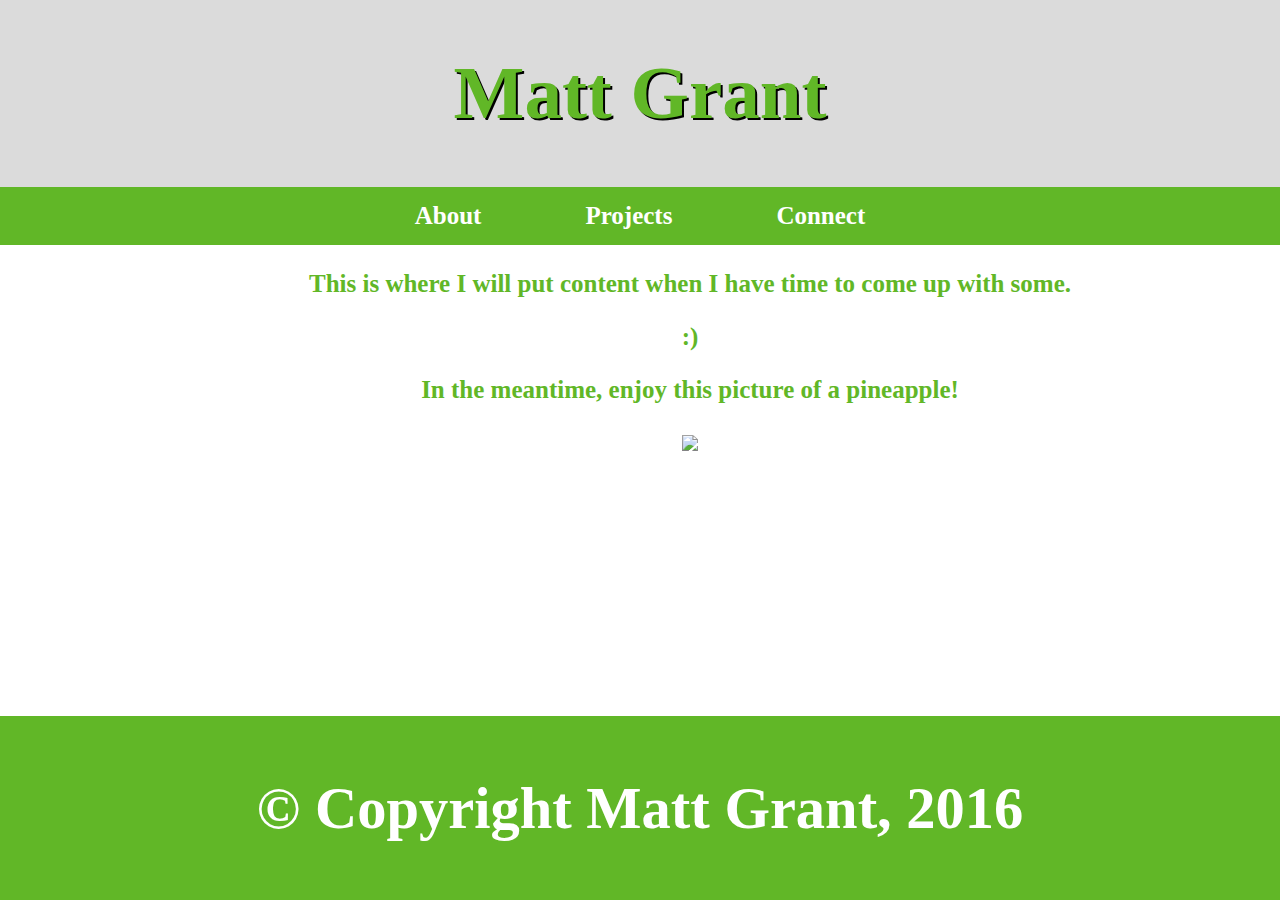
==== about.html @ 826ce58f "Added about.html, projects.html, and connect.html pages to repo." ====
<!DOCTYPE html>
<html>
<head>
	<link rel="stylesheet" type="text/css" href="index.css">
	<title>Matt Grant | Home</title>
</head>
<body>
	<!-- Header and navigation bar -->
	<header>
		<h1><a href="index.html">Matt Grant</a></h1>
		<ul>
			<li><a href="about.html">About</a></li>
			<li><a href="projects.html">Projects</a></li>
			<li><a href="connect.html">Connect</a></li>
		</ul>
	</header>
	<!-- Main page content -->
	<main>
		<p>This is where I will put content when I have time to come up with some.</p>
		<p>:)</p>
		<p>In the meantime, enjoy this picture of a pineapple!</p>
		<img src="images/pineapple.jpg">
	</main>
	<!-- Footer and helpful links -->
	<footer>
		<h3>&copy; Copyright Matt Grant, 2016</h3>
	</footer>
</body>
</html>
---- index.css ----
html
{
	height: 100%;
	margin: 0;
}
body
{
	display: flex;
	flex-direction: column;
	min-height: 100%;
	margin: 0;
	font-family: "American Typewriter";
	font-weight: bold;
}
header
{
	color: #61b727;
	background-color: #dbdbdb;
	text-align: center;
}
header a
{
	color: #61b727;
	text-decoration: none;
}
header ul
{
	list-style-type: none;
	background-color: #61b727;
	margin-bottom: 0;
	padding: 15px;
}
header li {
	display: inline;
	width: 100%;
}
header li a
{
	color: #ffffff;
	font-size: 25px;
	padding: 15px 50px;
}
header li a:hover
{
	background-color: #4e931f;
}
main
{
	flex: 1;
	color: #61b727;
	text-align: center;
	font-size: 25px;
	margin: 0px 0px 100px 100px;
}
footer
{
	background-color: #61b727;
	color: #ffffff;
	text-align: center;
	font-size: 50px;
}
h1
{
	font-size: 75px;
	text-shadow: 2px 2px 0 black;
}
img
{
	max-width: 1000px;
	margin: auto;
}
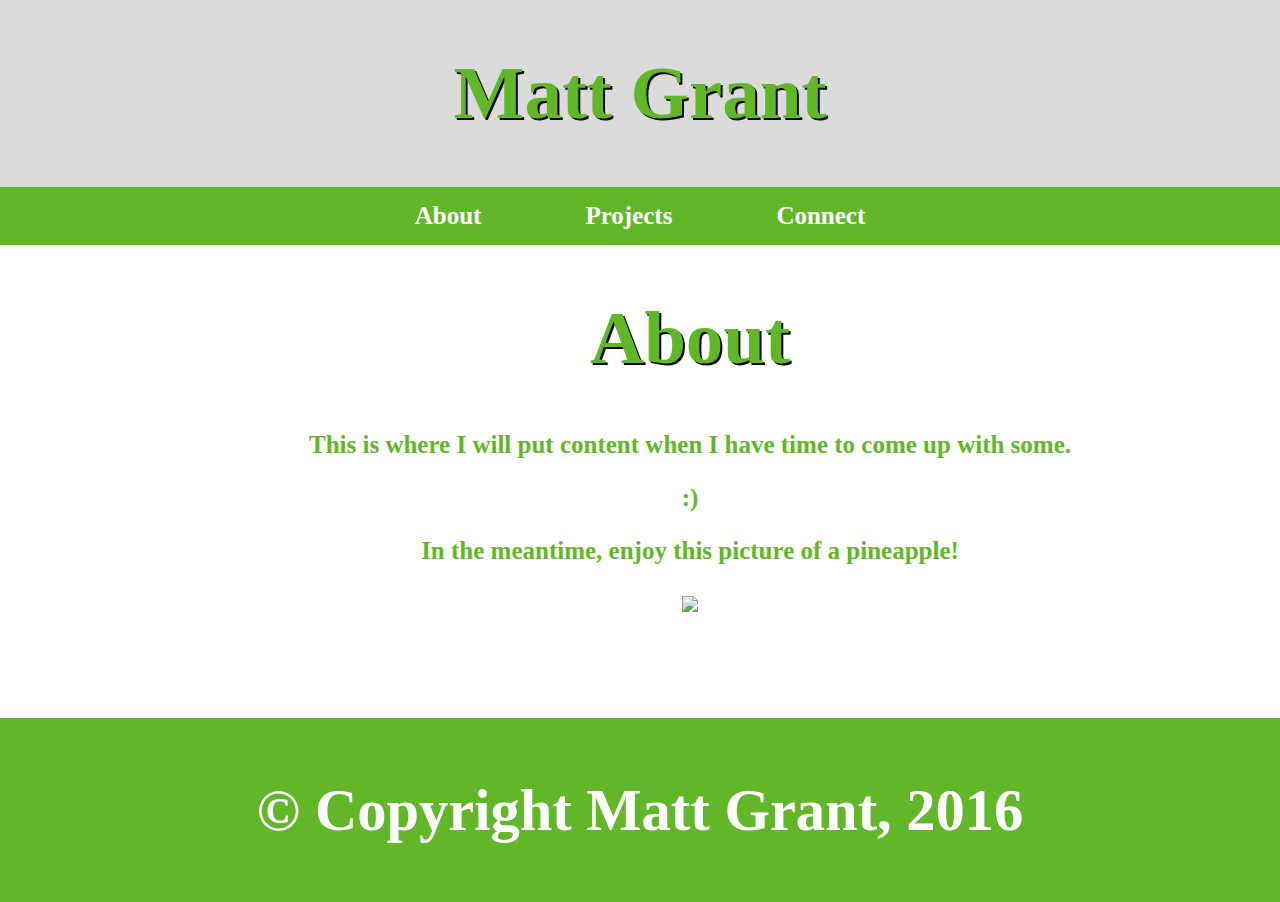
==== commit f6063768: "Added titles to each page for reference." ====
--- a/about.html
+++ b/about.html
@@ -2,7 +2,7 @@
 <html>
 <head>
 	<link rel="stylesheet" type="text/css" href="index.css">
-	<title>Matt Grant | Home</title>
+	<title>Matt Grant | About</title>
 </head>
 <body>
 	<!-- Header and navigation bar -->
@@ -16,6 +16,7 @@
 	</header>
 	<!-- Main page content -->
 	<main>
+		<h1>About</h1>
 		<p>This is where I will put content when I have time to come up with some.</p>
 		<p>:)</p>
 		<p>In the meantime, enjoy this picture of a pineapple!</p>
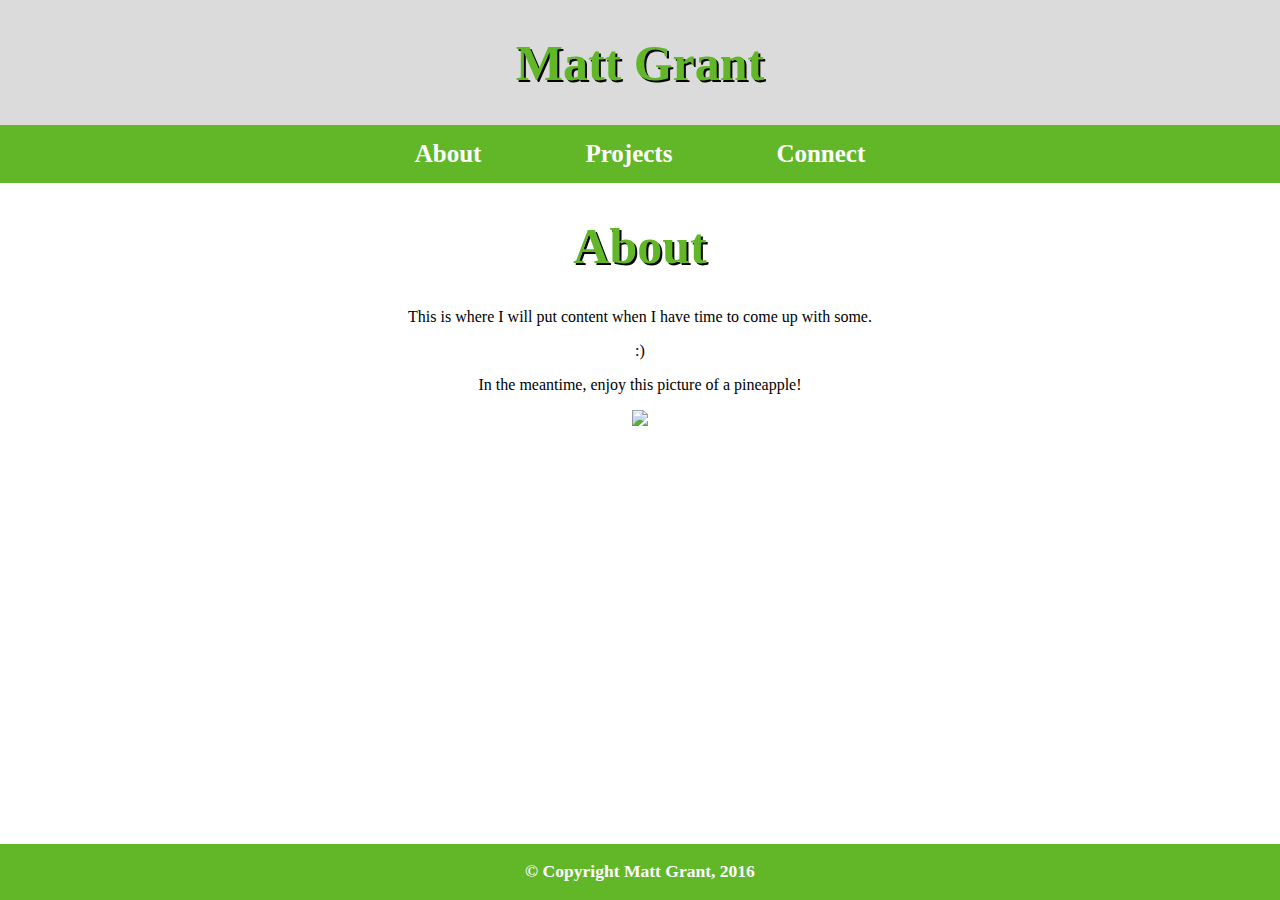
==== commit 28733d25: "Updated Connect.html page." ====
--- a/about.html
+++ b/about.html
@@ -9,9 +9,9 @@
 	<header>
 		<h1><a href="index.html">Matt Grant</a></h1>
 		<ul>
-			<li><a href="about.html">About</a></li>
-			<li><a href="projects.html">Projects</a></li>
-			<li><a href="connect.html">Connect</a></li>
+			<li class="bold"><a href="about.html">About</a></li>
+			<li class="bold"><a href="projects.html">Projects</a></li>
+			<li class="bold"><a href="connect.html">Connect</a></li>
 		</ul>
 	</header>
 	<!-- Main page content -->
--- a/index.css
+++ b/index.css
@@ -10,7 +10,6 @@
 	min-height: 100%;
 	margin: 0;
 	font-family: "American Typewriter";
-	font-weight: bold;
 }
 header
 {
@@ -30,7 +29,8 @@
 	margin-bottom: 0;
 	padding: 15px;
 }
-header li {
+header li
+{
 	display: inline;
 	width: 100%;
 }
@@ -47,25 +47,70 @@
 main
 {
 	flex: 1;
-	color: #61b727;
+	color: #000000;
 	text-align: center;
-	font-size: 25px;
-	margin: 0px 0px 100px 100px;
+	font-size: 18:px;
 }
 footer
 {
 	background-color: #61b727;
 	color: #ffffff;
 	text-align: center;
-	font-size: 50px;
+	font-size: 15px;
 }
 h1
 {
-	font-size: 75px;
+	color: #61b727;
+	font-size: 50px;
 	text-shadow: 2px 2px 0 black;
 }
 img
 {
 	max-width: 1000px;
+	width: 50%;
+	height: auto;
 	margin: auto;
-}+}
+.github
+{
+	color: #000000;
+	padding-left: 10px;
+	padding-right: 10px;
+}
+.linkedin
+{
+	color: #007bb5;
+	padding-left: 10px;
+	padding-right: 10px;
+}
+.facebook
+{
+	color: #3b5998;
+	padding-left: 10px;
+	padding-right: 10px;
+}
+.twitter
+{
+	color: #55acee;
+	padding-left: 10px;
+	padding-right: 10px;
+}
+.instagram
+{
+	color: #e95950;
+	padding-left: 10px;
+	padding-right: 10px;
+}
+.bold
+{
+	font-weight: bold;
+	text-decoration: none;
+}
+a.bold:link
+{
+	color: #000000;
+}
+a.bold:visited
+{
+	color: #000000;
+}
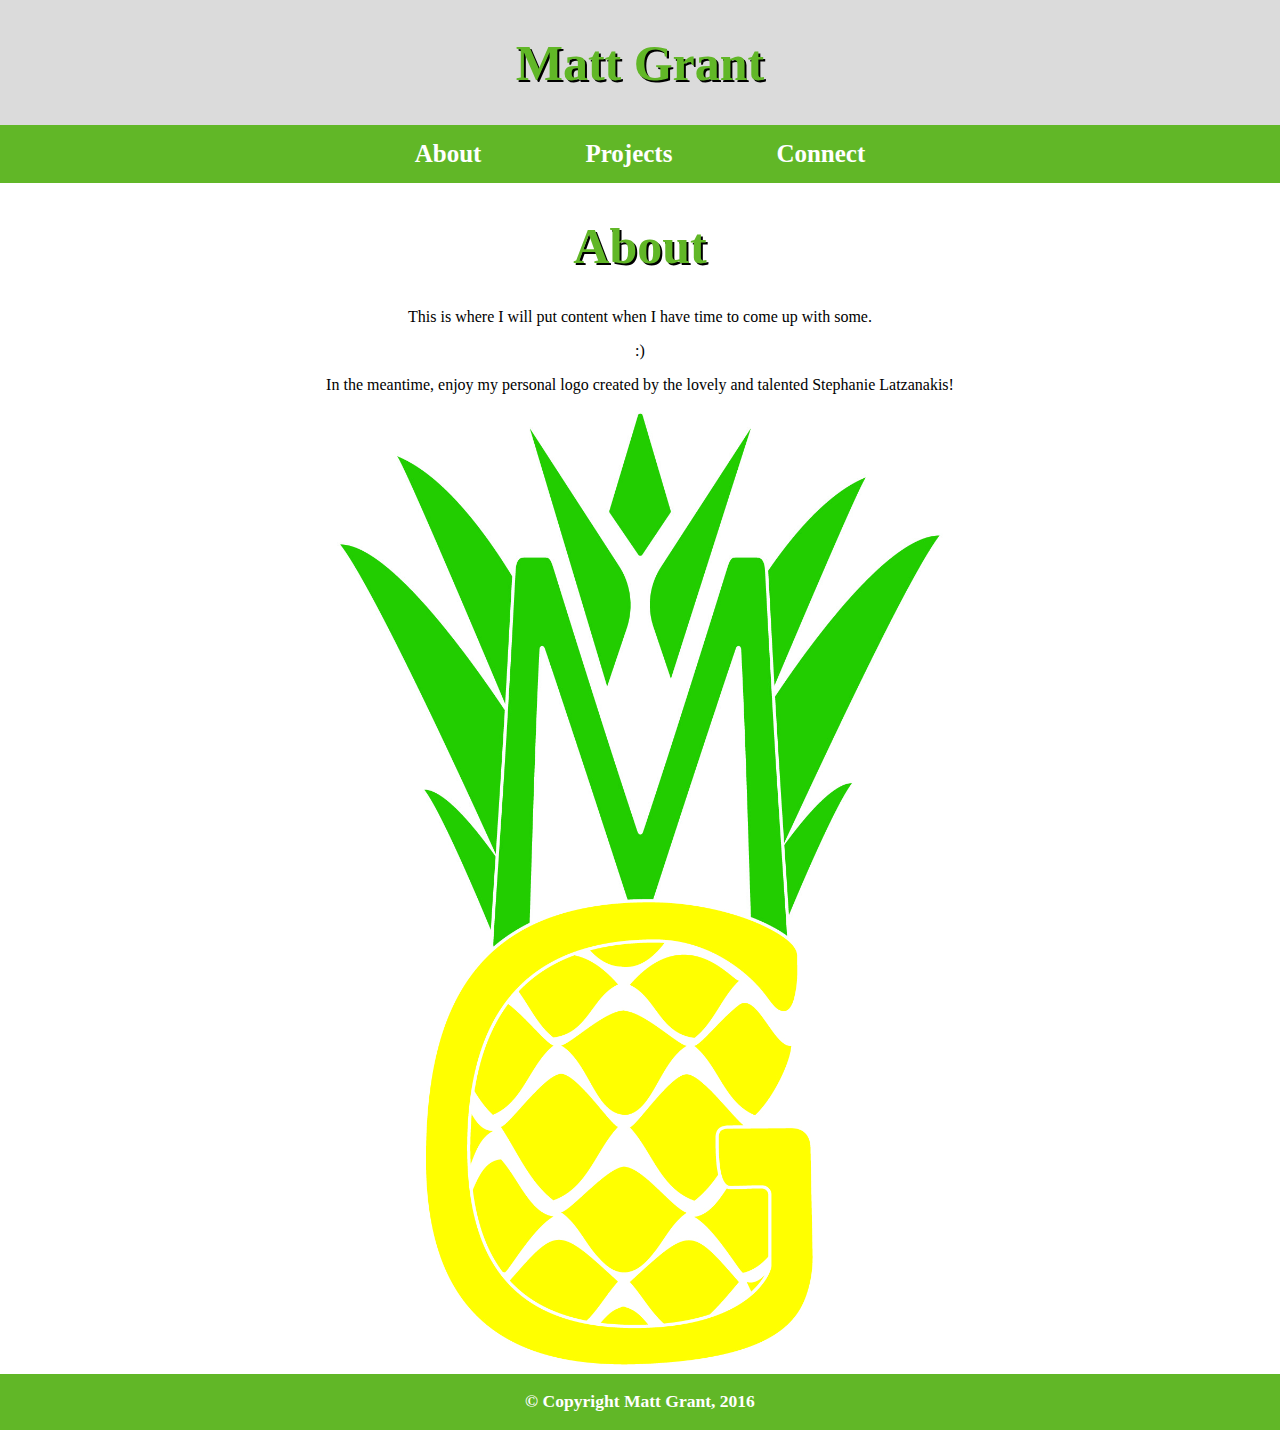
==== commit 2bd49a70: "Personal logo on all incomplete pages." ====
--- a/about.html
+++ b/about.html
@@ -19,8 +19,8 @@
 		<h1>About</h1>
 		<p>This is where I will put content when I have time to come up with some.</p>
 		<p>:)</p>
-		<p>In the meantime, enjoy this picture of a pineapple!</p>
-		<img src="images/pineapple.jpg">
+		<p>In the meantime, enjoy my personal logo created by the lovely and talented Stephanie Latzanakis!</p>
+		<img src="images/logo-med.jpg">
 	</main>
 	<!-- Footer and helpful links -->
 	<footer>
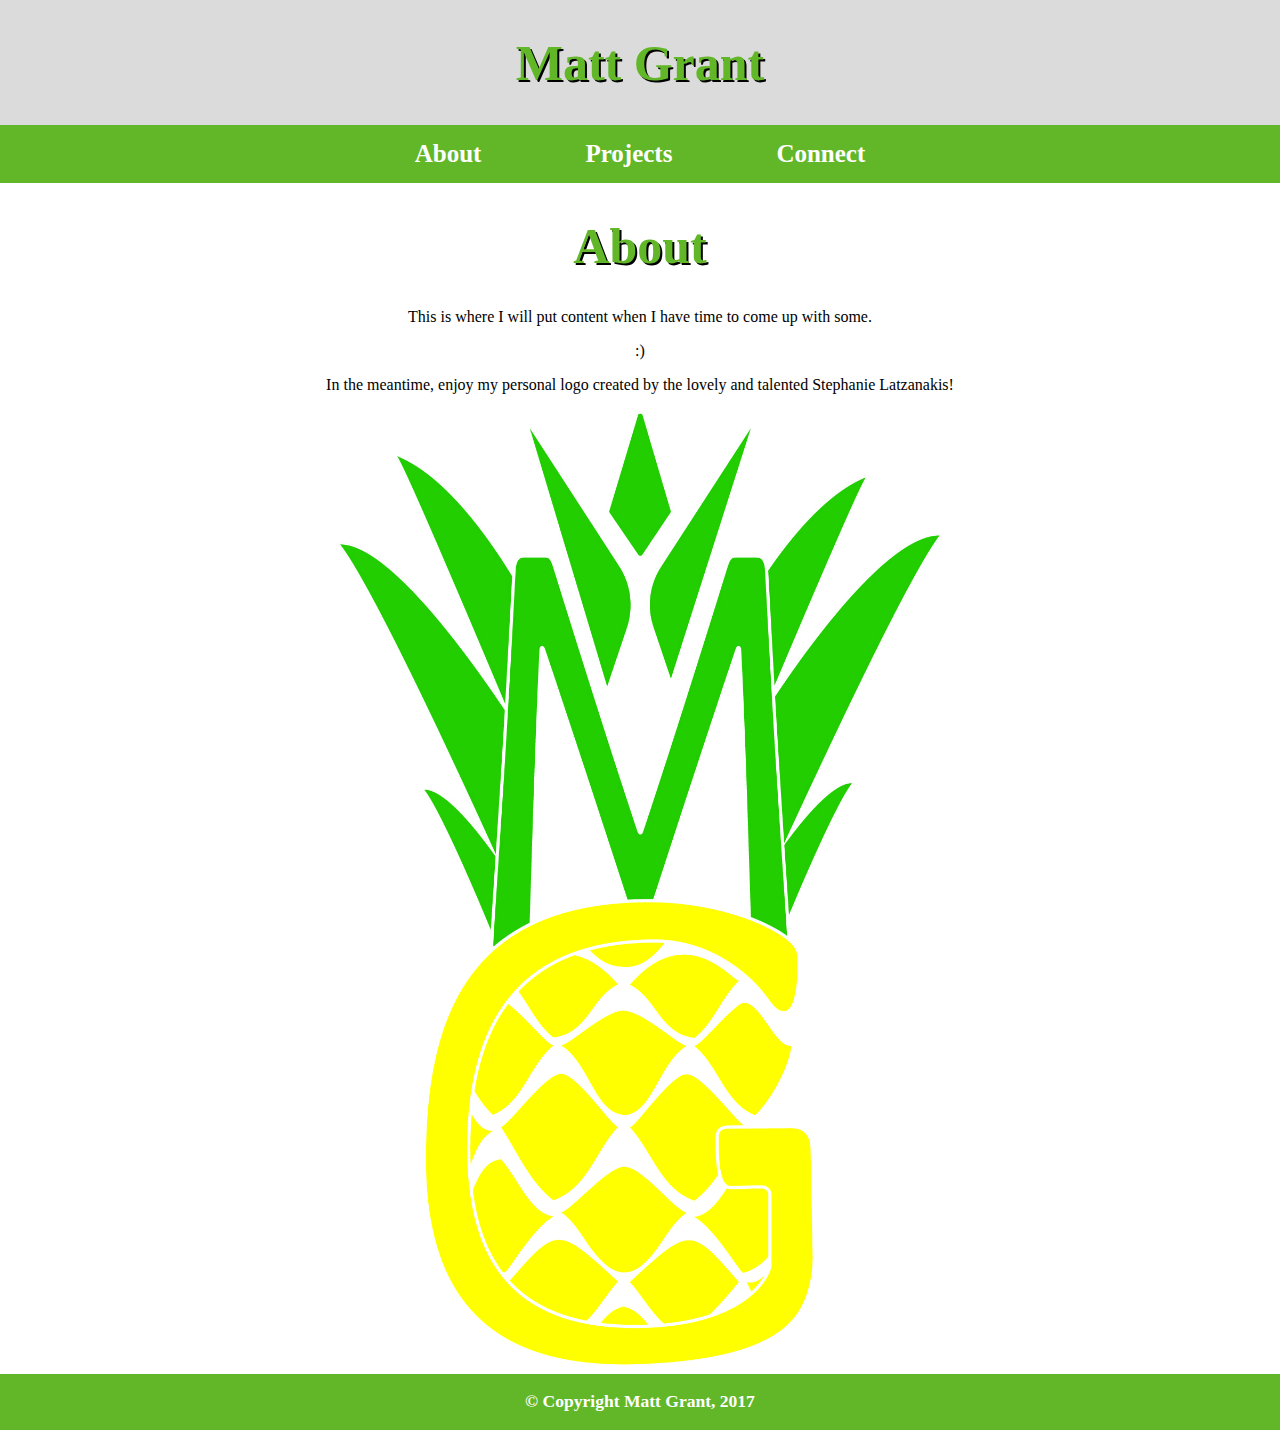
==== commit 4e07c6e5: "Changed copyright year.:" ====
--- a/about.html
+++ b/about.html
@@ -24,7 +24,7 @@
 	</main>
 	<!-- Footer and helpful links -->
 	<footer>
-		<h3>&copy; Copyright Matt Grant, 2016</h3>
+		<h3>&copy; Copyright Matt Grant, 2017</h3>
 	</footer>
 </body>
 </html>